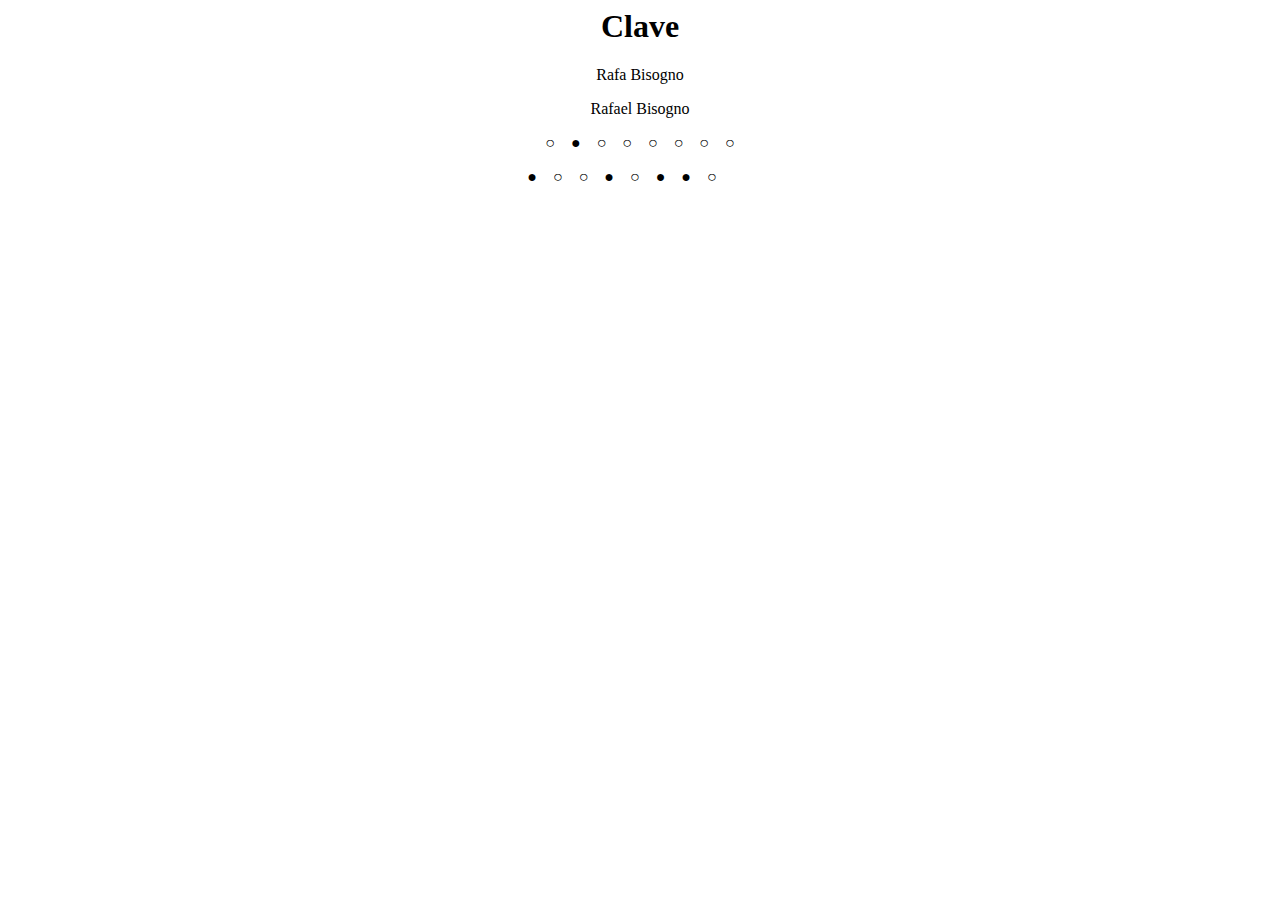
==== Clave .html @ f69c9f29 "Initial Commit" ====
<html>
<head>
<title>Clave </title>
</head>
<body>
<h1 align='center'>Clave </h1>
<p align='center'>Rafa Bisogno</p>
<p align='center'>Rafael Bisogno</p>
<p align='center'>
   &emsp;○&emsp;●&emsp;○&emsp;○&emsp;○&emsp;○&emsp;○&emsp;○&emsp;</p><p align='center'>●&emsp;○&emsp;○&emsp;●&emsp;○&emsp;●&emsp;●&emsp;○&emsp; &emsp;</p>
</body>
</html>
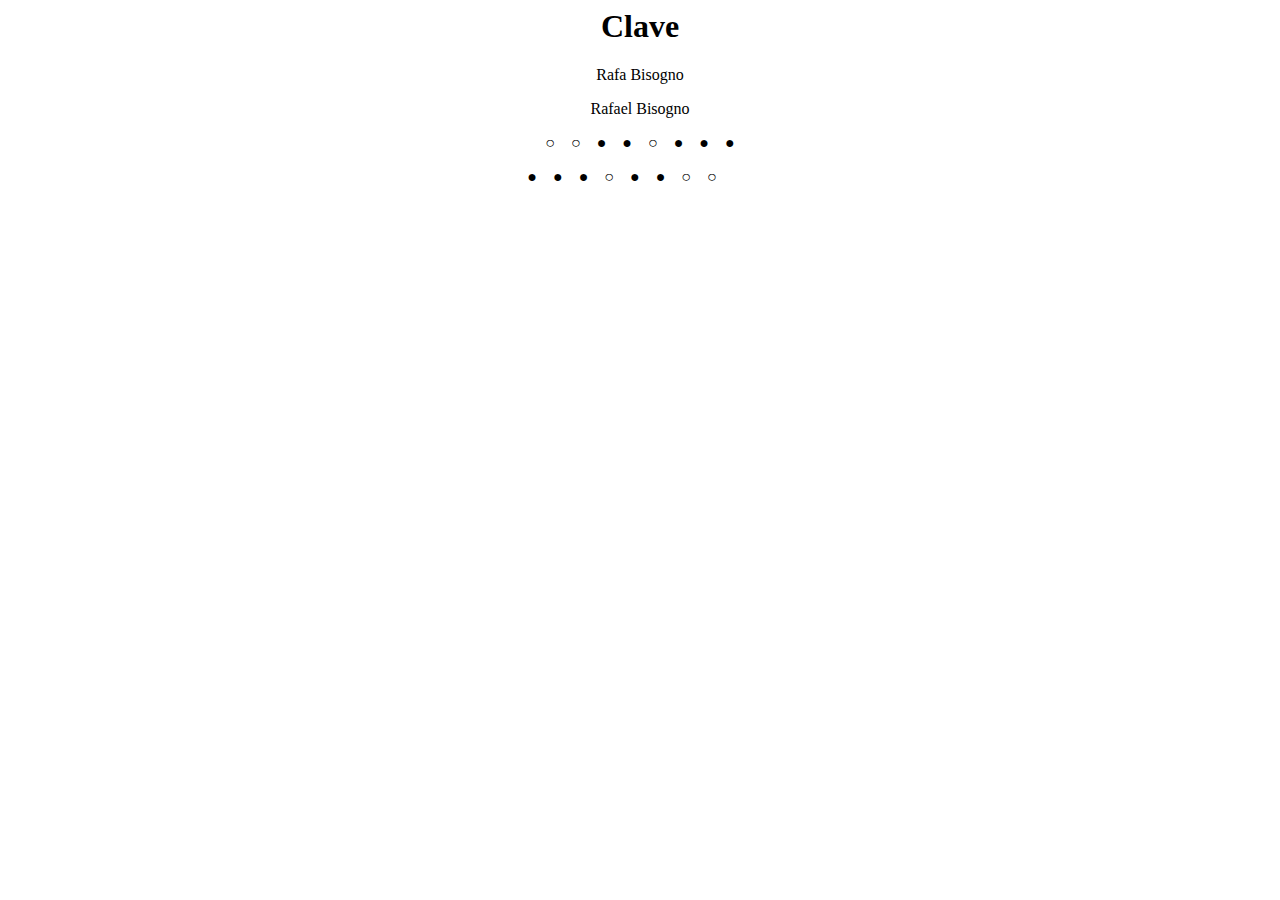
==== commit 14fa10a2: "Refatoração da Interface" ====
--- a/Clave .html
+++ b/Clave .html
@@ -7,6 +7,6 @@
 <p align='center'>Rafa Bisogno</p>
 <p align='center'>Rafael Bisogno</p>
 <p align='center'>
-   &emsp;○&emsp;●&emsp;○&emsp;○&emsp;○&emsp;○&emsp;○&emsp;○&emsp;</p><p align='center'>●&emsp;○&emsp;○&emsp;●&emsp;○&emsp;●&emsp;●&emsp;○&emsp; &emsp;</p>
+   &emsp;○&emsp;○&emsp;●&emsp;●&emsp;○&emsp;●&emsp;●&emsp;●&emsp;</p><p align='center'>●&emsp;●&emsp;●&emsp;○&emsp;●&emsp;●&emsp;○&emsp;○&emsp; &emsp;</p>
 </body>
 </html>